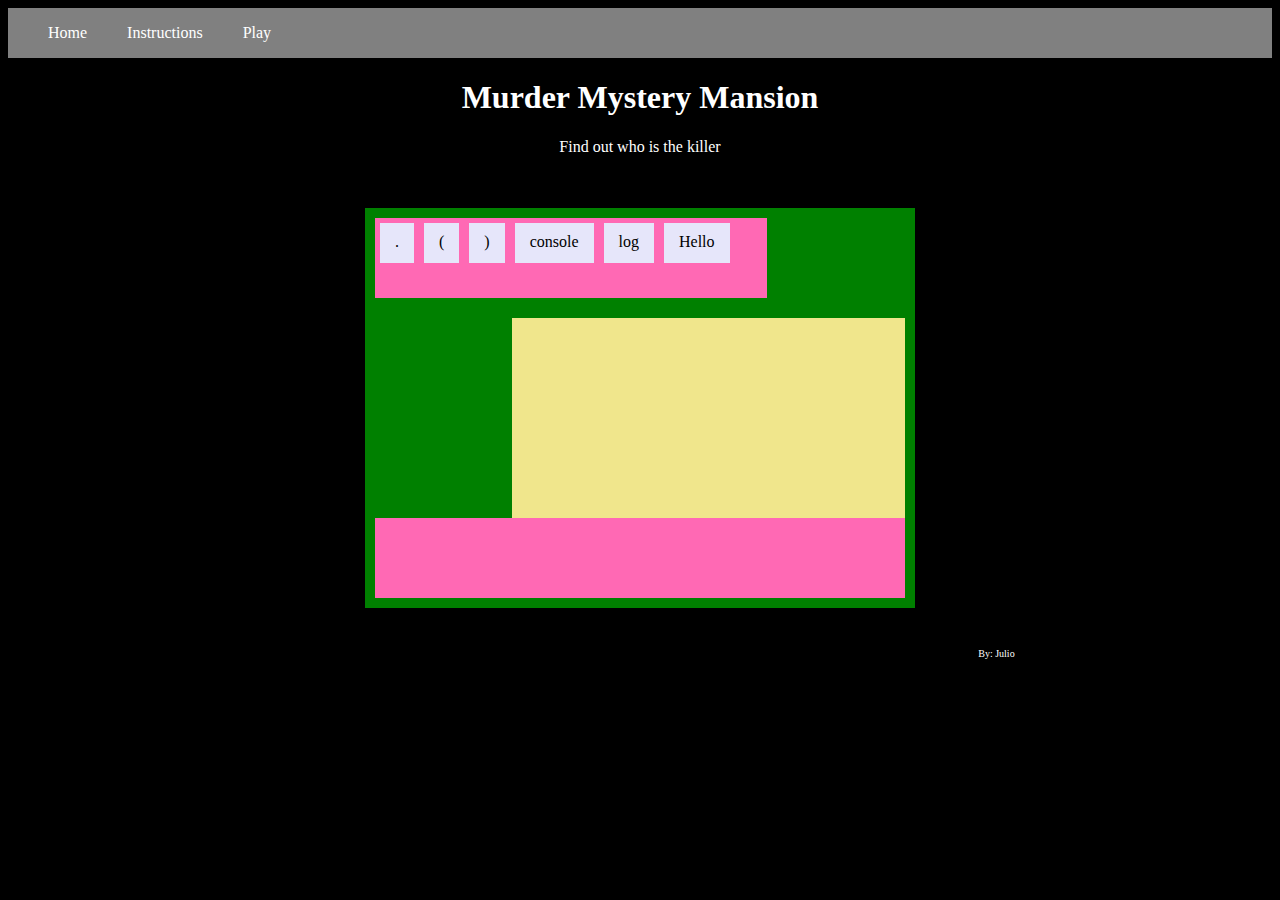
==== index.html @ 3042a174 "sceneStar() added random order for question options, and asnwer checks automatically + clearing if w" ====
<!DOCTYPE html>
<html lang="en">
<head>
  <meta charset="UTF-8">
  <meta http-equiv="X-UA-Compatible" content="IE=edge">
  <meta name="viewport" content="width=device-width, initial-scale=1.0">
  <link rel='stylesheet' href='style.css'>
  <title>Document</title>
</head>
<body>
  <nav>
    <div class="navButton">Home</div>
    <div class="navButton">Instructions</div>
    <div class="navButton">Play</div>
  </nav>
  <header>
    <h1>Murder Mystery Mansion</h1>
    <p>Find out who is the killer</p>
  </header>

  <div class="gameScreen">
    <div class="scene"></div>
    <div class="character"></div>
    <div class="backpack"></div>
    <div class="textBoxTop"></div>
    <div class="textBoxBottom"></div>
  </div>
  <div class="solutionPad"></div>

  <div class="credits">By: Julio</div>  
  
    <div class="footer">
      <div class="navButton foot"></div>
      <div class="navButton foot"></div>
      <div class="navButton foot"></div>
    </div> 

    <script src='script.js'></script> 
</body>
</html>
---- style.css ----
body {
  background-color: black;
  display: grid;
  grid-template-columns: 10px 1fr 4fr 1fr 10px;
  grid-template-rows: 50px 150px 2fr 1fr 40px;
  
}

nav {
  grid-column: 1 / span 5;
  color:white;
  background-color: gray;
  display: flex;
  align-items: center;
}
.navButton {
  margin: 0px;
  padding: 0px 0px 0px 40px;  
}

header {
  grid-row: 2;
  grid-column: 3 ;
  color: white;
  text-align: center;

}

.gameScreen{
  grid-column: 3;
  grid-row: 3;
  width: 550px;;
  height: 400px;
  background-color: rgb(102, 94, 94);
  justify-self: center;
  display: grid;
  grid-template-columns: 1fr 1fr 1fr 1fr;
  grid-template-rows: 1fr 1fr 1fr 1fr;
}

.scene {
  background-color: green;
  grid-column: 1 / span 4;
  grid-row: 1 / span 4;
}


.textBoxTop{
  background-color: hotpink;
  grid-column: 1 /span 3;
  grid-row:  1;
  margin: 10px;
  display: flex;
  flex-wrap: wrap;
}

.optionBox{
  background-color: lavender;
  height: 30px;
  margin: 5px;
  padding: 10px 15px 0px 15px;

}

.optionBox:hover {
  background-color: yellow;
}

.textBoxBottom{
  background-color: hotpink;
  grid-column: 1 /span 4;
  grid-row:  4;
  margin: 10px;
  display: flex;
  flex-wrap: wrap;
}

.character {
  background-color:khaki;
  grid-column: 2/span 4;
  grid-row: 2 / span 4;
  margin: 10px;

}

button {
  grid-column: 1;
  grid-row:  4;
  height: 20px;
  margin: 10px;

}

.credits {
  color: white;
  grid-row:4 ;
  grid-column: 3 ;
  font-size: 10px;
  text-align: right;
  padding: 40px;
}
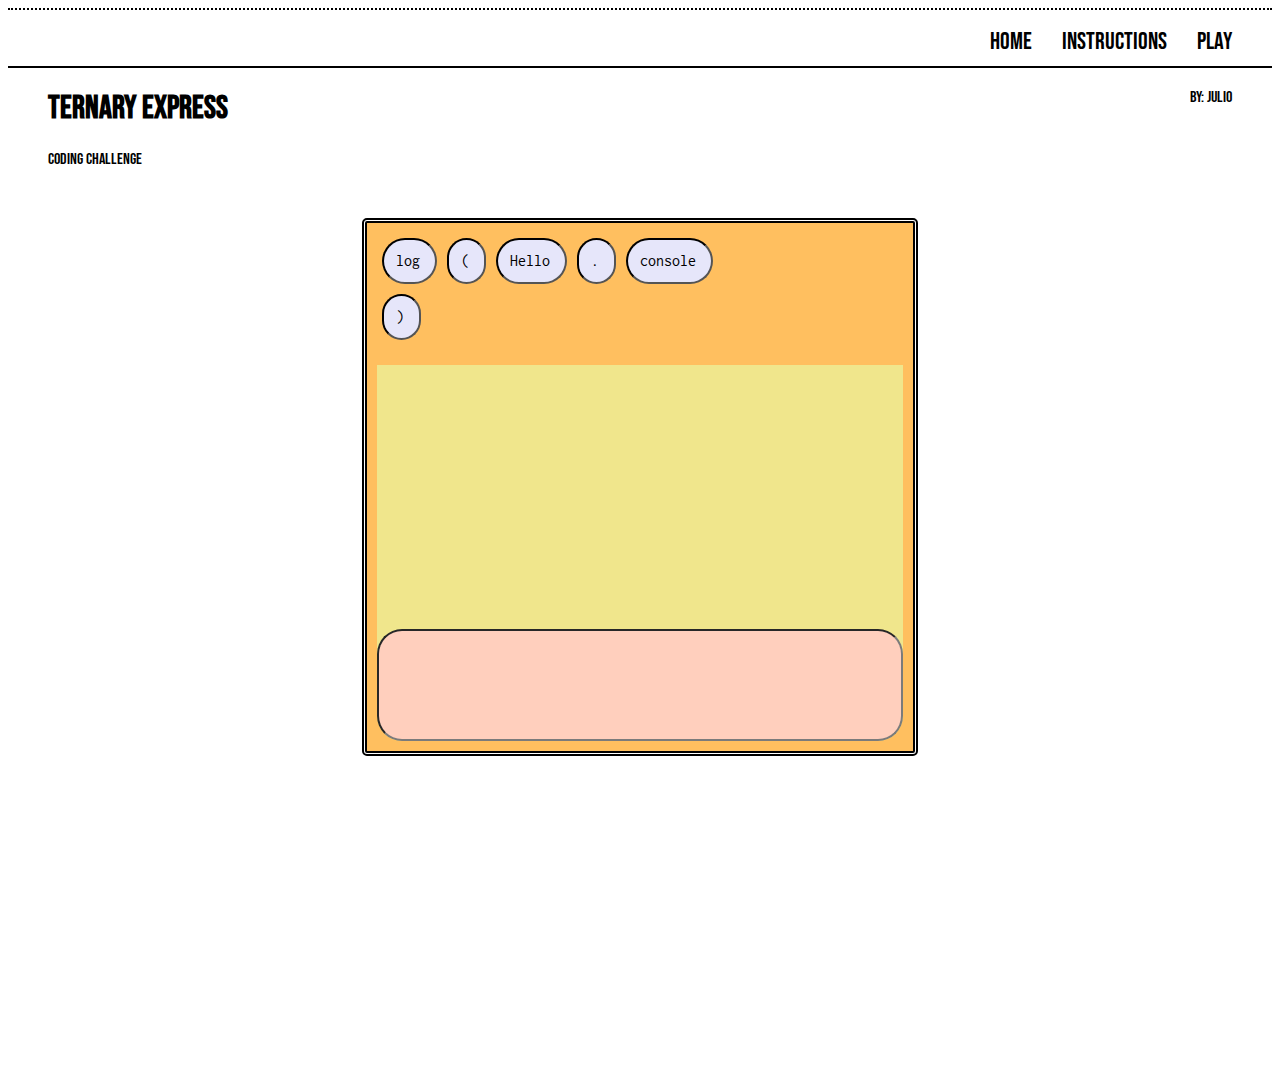
==== commit 3ce7830f: "edited css of MVP" ====
--- a/index.html
+++ b/index.html
@@ -14,8 +14,8 @@
     <div class="navButton">Play</div>
   </nav>
   <header>
-    <h1>Murder Mystery Mansion</h1>
-    <p>Find out who is the killer</p>
+    <h1>Ternary Express</h1>
+    <p>coding challenge</p>
   </header>
 
   <div class="gameScreen">
--- a/style.css
+++ b/style.css
@@ -1,54 +1,63 @@
+
+@import url('https://fonts.googleapis.com/css2?family=Bebas+Neue&display=swap');
+@import url('https://fonts.googleapis.com/css2?family=Inconsolata&display=swap');
 body {
-  background-color: black;
+  background-color: rgb(255, 255, 255);
   display: grid;
-  grid-template-columns: 10px 1fr 4fr 1fr 10px;
-  grid-template-rows: 50px 150px 2fr 1fr 40px;
-  
+  grid-template-columns: 40px 1fr 4fr 1fr 40px;
+  grid-template-rows: 60px 150px 2fr 1fr 40px;
+  font-family: 'Bebas Neue', cursive;
 }
 
 nav {
   grid-column: 1 / span 5;
-  color:white;
-  background-color: gray;
+  color:rgb(0, 0, 0);
+  background-color: rgb(255, 255, 255);
   display: flex;
-  align-items: center;
+  flex-wrap: wrap;
+  justify-content: flex-end;
+  align-items: flex-end;
+  padding: 10px 40px;
+  font-size: 24px;
+  border: black 2px;
+  border-style: dotted none solid none;
 }
+
+
 .navButton {
-  margin: 0px;
-  padding: 0px 0px 0px 40px;  
+  padding: 0px 0px 0px 30px;  
 }
+
 
 header {
   grid-row: 2;
-  grid-column: 3 ;
-  color: white;
-  text-align: center;
-
+  grid-column: 2;
+  color: rgb(0, 0, 0);
+  text-align: left
 }
 
 .gameScreen{
   grid-column: 3;
   grid-row: 3;
-  width: 550px;;
-  height: 400px;
-  background-color: rgb(102, 94, 94);
   justify-self: center;
   display: grid;
   grid-template-columns: 1fr 1fr 1fr 1fr;
   grid-template-rows: 1fr 1fr 1fr 1fr;
+  font-family: 'Inconsolata', monosp;
+  border: black double 5px;
+  border-radius: 5px;
 }
 
 .scene {
-  background-color: green;
+  background-color: rgb(255, 191, 95);
   grid-column: 1 / span 4;
   grid-row: 1 / span 4;
 }
 
 
 .textBoxTop{
-  background-color: hotpink;
   grid-column: 1 /span 3;
-  grid-row:  1;
+  grid-row:  1 ;
   margin: 10px;
   display: flex;
   flex-wrap: wrap;
@@ -58,28 +67,34 @@
   background-color: lavender;
   height: 30px;
   margin: 5px;
-  padding: 10px 15px 0px 15px;
+  padding: 12px 15px 0px 12px;
+  border: black inset 2px;
+  border-radius: 25px
 
 }
 
 .optionBox:hover {
-  background-color: yellow;
+  background-color: rgb(206, 183, 248);
 }
 
 .textBoxBottom{
-  background-color: hotpink;
+  background-color: rgb(255, 207, 189);
   grid-column: 1 /span 4;
   grid-row:  4;
   margin: 10px;
   display: flex;
   flex-wrap: wrap;
+  border: rgb(123, 123, 123) inset 2px;
+  border-radius: 25px;
+  align-items: center;
 }
 
 .character {
   background-color:khaki;
-  grid-column: 2/span 4;
-  grid-row: 2 / span 4;
+  grid-column: 1/span 4;
+  grid-row: 2/ span 4;
   margin: 10px;
+  border-radius: 0 0 25px 25px
 
 }
 
@@ -92,10 +107,10 @@
 }
 
 .credits {
-  color: white;
-  grid-row:4 ;
-  grid-column: 3 ;
-  font-size: 10px;
-  text-align: right;
-  padding: 40px;
-}+  grid-row: 2;
+  grid-column: 4;
+  color: rgb(0, 0, 0);
+  text-align: Right;
+  padding-top: 20px;
+}
+  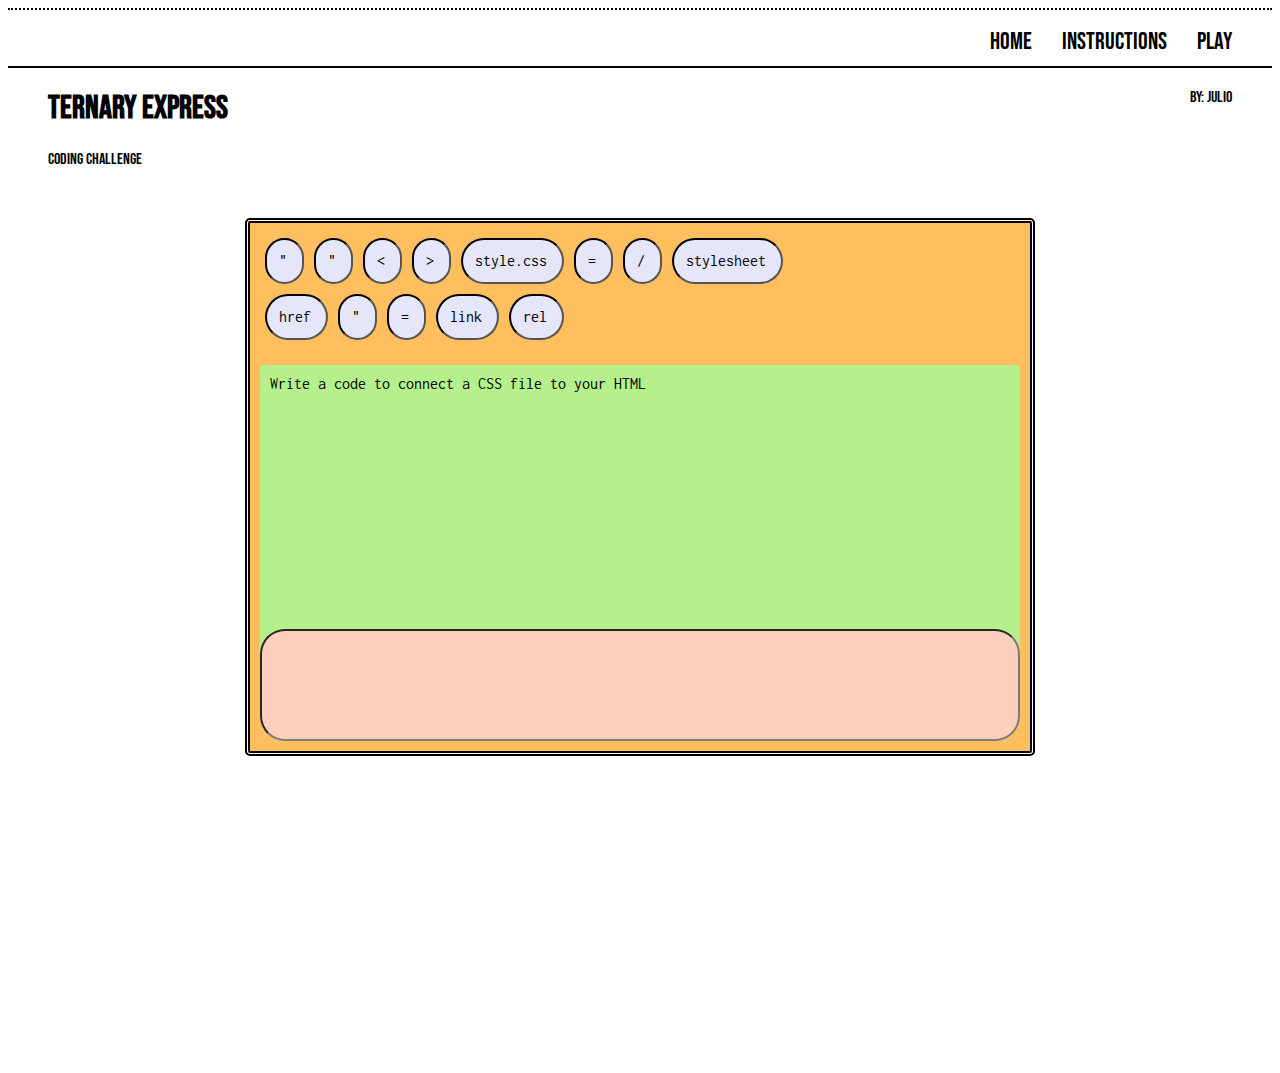
==== commit 131f781c: "dynamically change array question inputs and randomize them" ====
--- a/index.html
+++ b/index.html
@@ -20,8 +20,7 @@
 
   <div class="gameScreen">
     <div class="scene"></div>
-    <div class="character"></div>
-    <div class="backpack"></div>
+    <div class="screen"></div>
     <div class="textBoxTop"></div>
     <div class="textBoxBottom"></div>
   </div>
--- a/style.css
+++ b/style.css
@@ -37,6 +37,7 @@
 }
 
 .gameScreen{
+  min-width: 400px;
   grid-column: 3;
   grid-row: 3;
   justify-self: center;
@@ -89,8 +90,8 @@
   align-items: center;
 }
 
-.character {
-  background-color:khaki;
+.screen{
+  background-color:rgb(182, 240, 140);
   grid-column: 1/span 4;
   grid-row: 2/ span 4;
   margin: 10px;
@@ -98,13 +99,11 @@
 
 }
 
-button {
-  grid-column: 1;
-  grid-row:  4;
-  height: 20px;
+.instructions{
   margin: 10px;
+}
 
-}
+
 
 .credits {
   grid-row: 2;
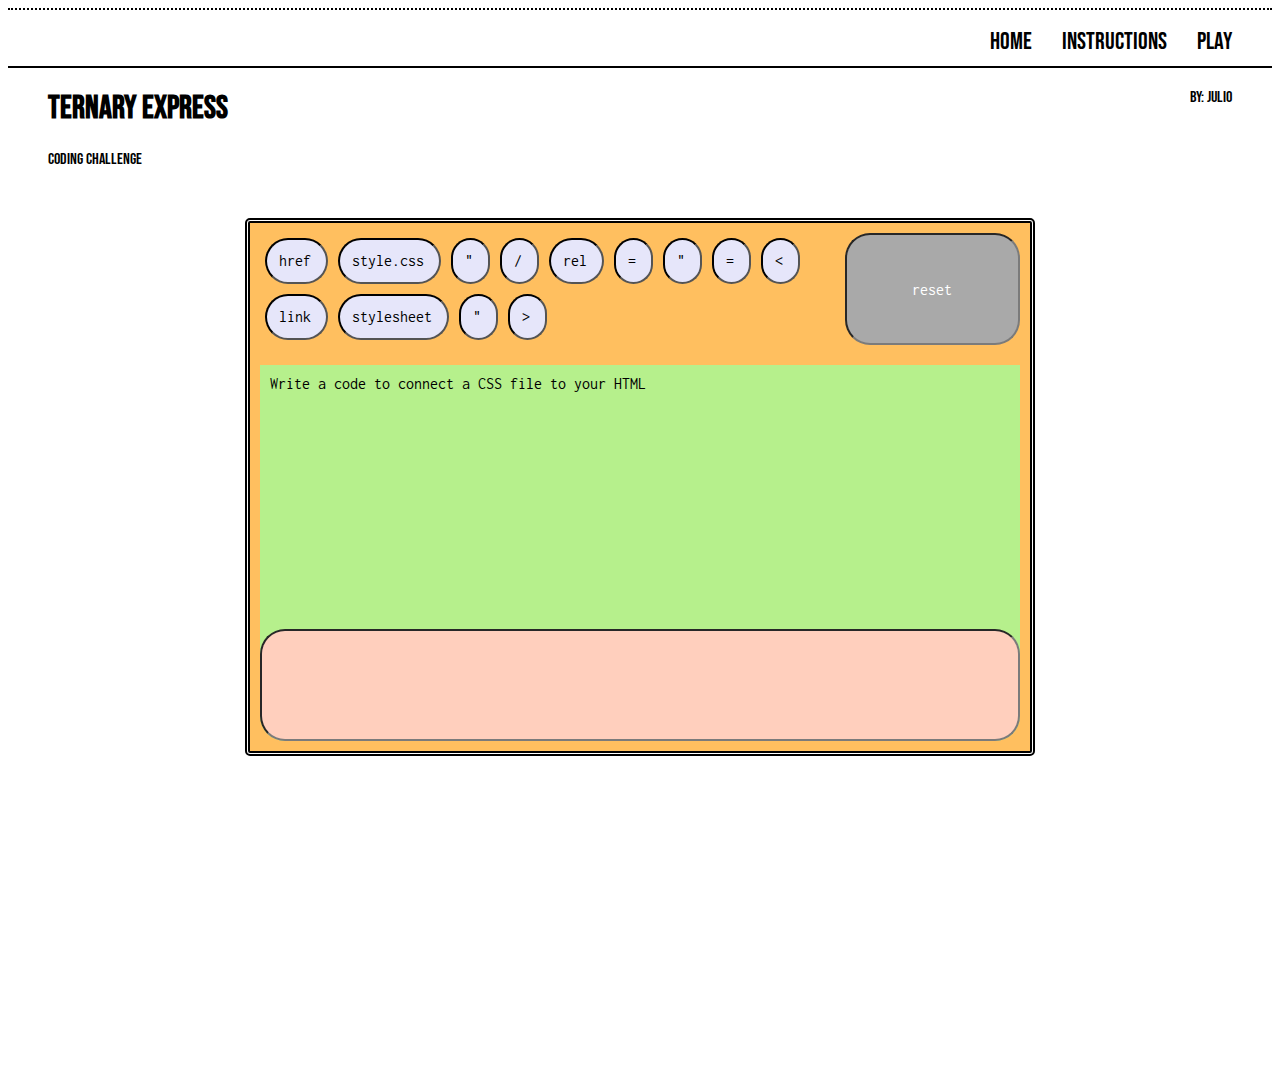
==== commit 884d9984: "created a reset function" ====
--- a/index.html
+++ b/index.html
@@ -23,6 +23,8 @@
     <div class="screen"></div>
     <div class="textBoxTop"></div>
     <div class="textBoxBottom"></div>
+    <div class="backspace"> reset</div>
+
   </div>
   <div class="solutionPad"></div>
 
--- a/style.css
+++ b/style.css
@@ -96,7 +96,20 @@
   grid-row: 2/ span 4;
   margin: 10px;
   border-radius: 0 0 25px 25px
+}
 
+.backspace {
+  background-color: rgb(169, 169, 169);
+  color: white;
+  grid-column: 4;
+  grid-row:  1;
+  margin: 10px;
+  display: flex;
+  flex-wrap: wrap;
+  border: rgb(123, 123, 123) inset 2px;
+  border-radius: 25px;
+  align-items: center;
+  justify-content: center;
 }
 
 .instructions{
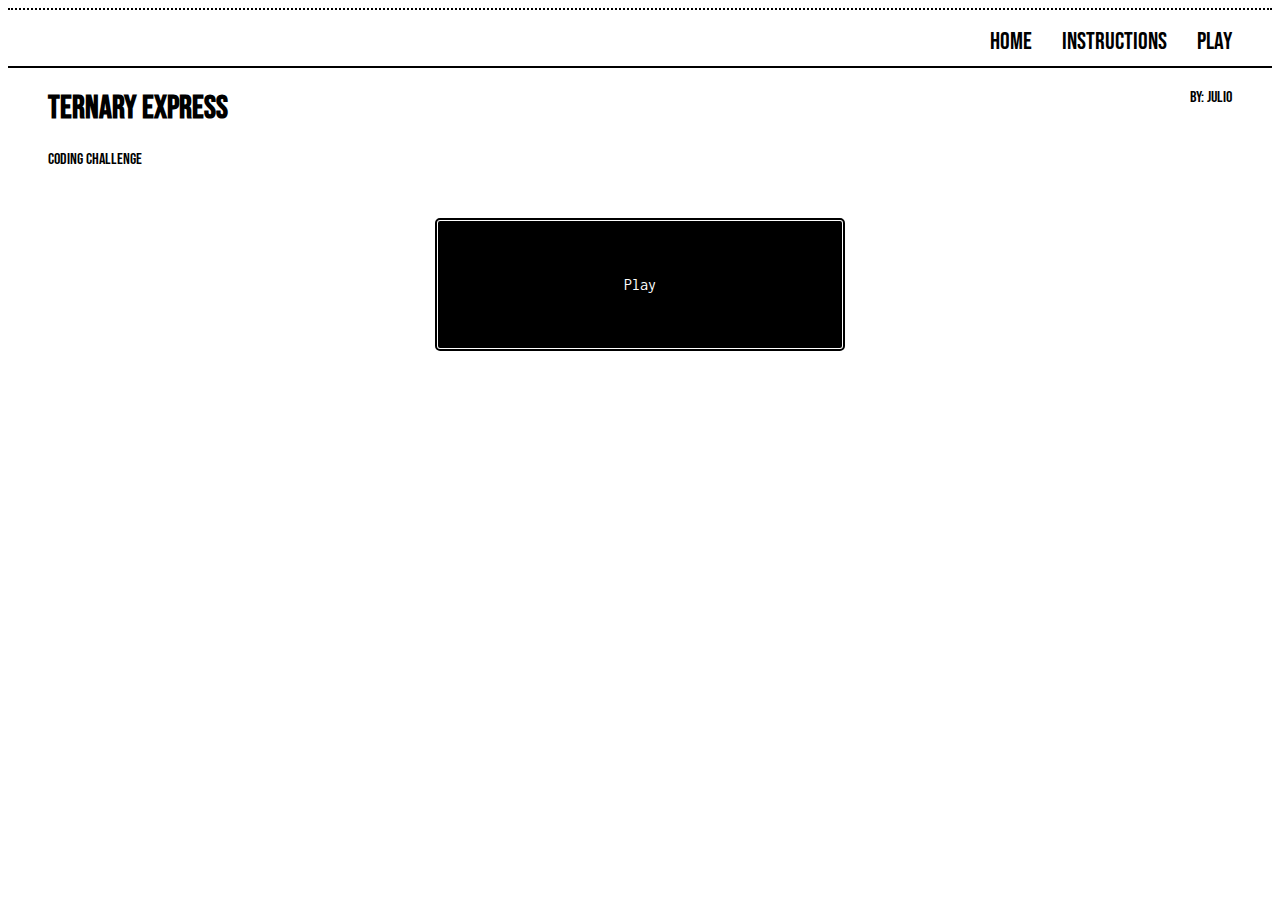
==== commit 82b6ce4e: "added automatic level passthough on win" ====
--- a/index.html
+++ b/index.html
@@ -24,7 +24,11 @@
     <div class="textBoxTop"></div>
     <div class="textBoxBottom"></div>
     <div class="backspace"> reset</div>
-
+    <div class="loadScene">
+      <div class="pressPlay">
+      Play
+      </div>  
+    </div>
   </div>
   <div class="solutionPad"></div>
 
--- a/style.css
+++ b/style.css
@@ -42,8 +42,8 @@
   grid-row: 3;
   justify-self: center;
   display: grid;
-  grid-template-columns: 1fr 1fr 1fr 1fr;
-  grid-template-rows: 1fr 1fr 1fr 1fr;
+  grid-template-columns: 1fr 1fr 1fr 1fr 1fr;
+  grid-template-rows: 2fr 1fr 1fr 2fr;
   font-family: 'Inconsolata', monosp;
   border: black double 5px;
   border-radius: 5px;
@@ -51,13 +51,13 @@
 
 .scene {
   background-color: rgb(255, 191, 95);
-  grid-column: 1 / span 4;
-  grid-row: 1 / span 4;
+  grid-column: 1 / span 5;
+  grid-row: 1 / span 5;
 }
 
 
 .textBoxTop{
-  grid-column: 1 /span 3;
+  grid-column: 1 /span 4;
   grid-row:  1 ;
   margin: 10px;
   display: flex;
@@ -80,7 +80,7 @@
 
 .textBoxBottom{
   background-color: rgb(255, 207, 189);
-  grid-column: 1 /span 4;
+  grid-column: 1 /span 5;
   grid-row:  4;
   margin: 10px;
   display: flex;
@@ -92,7 +92,7 @@
 
 .screen{
   background-color:rgb(182, 240, 140);
-  grid-column: 1/span 4;
+  grid-column: 1/span 5;
   grid-row: 2/ span 4;
   margin: 10px;
   border-radius: 0 0 25px 25px
@@ -101,7 +101,7 @@
 .backspace {
   background-color: rgb(169, 169, 169);
   color: white;
-  grid-column: 4;
+  grid-column: 5;
   grid-row:  1;
   margin: 10px;
   display: flex;
@@ -111,12 +111,13 @@
   align-items: center;
   justify-content: center;
 }
+.backspace:hover{
+  background-color: tomato;
+}
 
 .instructions{
   margin: 10px;
 }
-
-
 
 .credits {
   grid-row: 2;
@@ -125,4 +126,23 @@
   text-align: Right;
   padding-top: 20px;
 }
-  +  
+.loadScene{
+  grid-row: 1 / span 4;
+  grid-column: 1 / span 5;
+  background-color: black;
+  animation: blinker 1s linear infinite;
+  color: white;
+  display: flex;
+  flex-wrap: wrap;
+  justify-content: center;
+  align-items:  center;
+}
+
+.loadScene:hover{
+  font-size: x-large;
+}
+
+.pressPlay:hover{
+  text-decoration: underline;
+}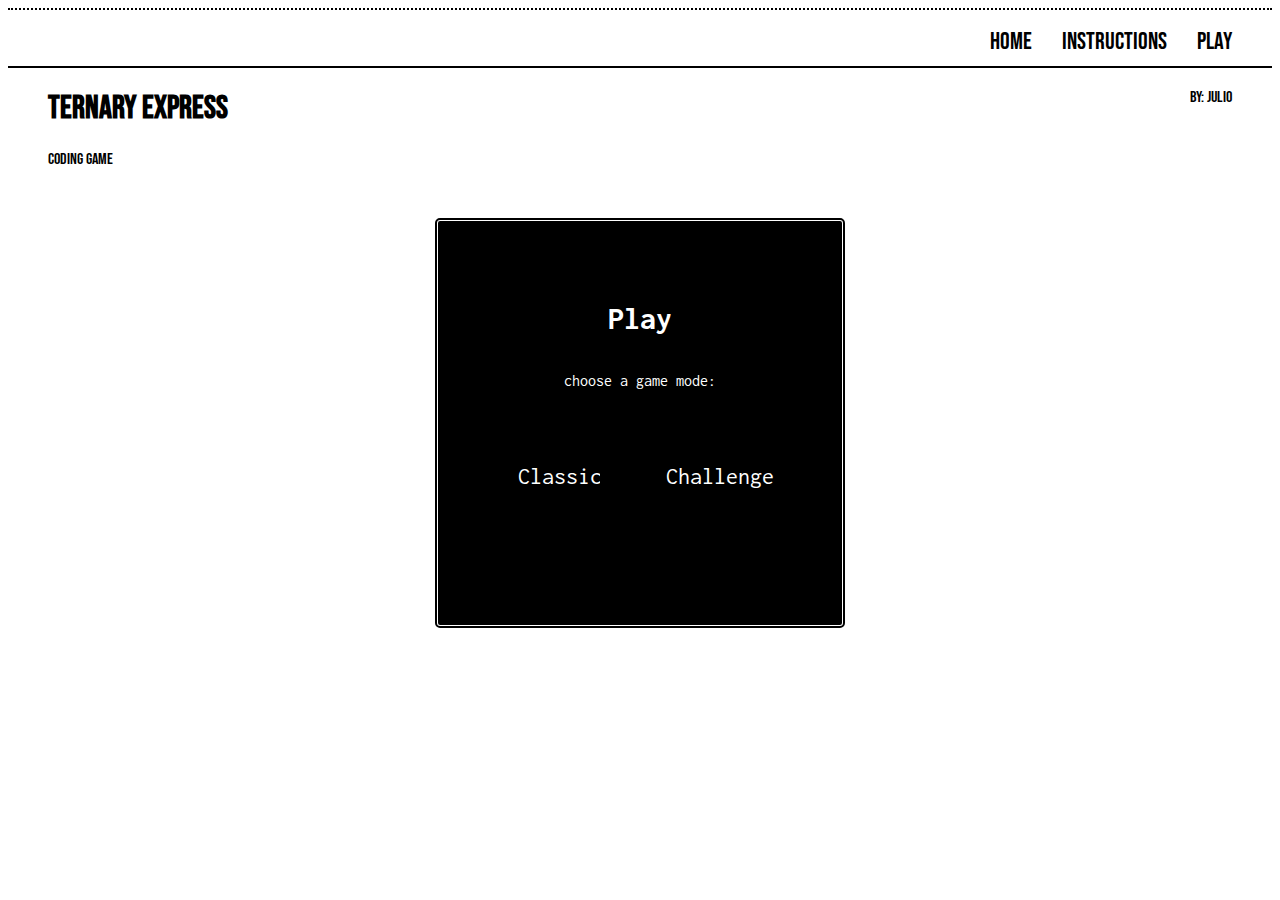
==== commit d02243de: "created classic and challenge game modes" ====
--- a/index.html
+++ b/index.html
@@ -15,20 +15,23 @@
   </nav>
   <header>
     <h1>Ternary Express</h1>
-    <p>coding challenge</p>
+    <p class="type">coding game</p>
   </header>
-
+  <div class="questionNumber"></div>
   <div class="gameScreen">
     <div class="scene"></div>
     <div class="screen"></div>
     <div class="textBoxTop"></div>
     <div class="textBoxBottom"></div>
     <div class="backspace"> reset</div>
-    <div class="loadScene">
-      <div class="pressPlay">
-      Play
-      </div>  
-    </div>
+    
+    <div class="pressPlay">
+      <h1>Play</h1>
+      <p>choose a game mode:</p>
+    </div>  
+    <div class="classic">Classic</div>
+    <div class="challenge">Challenge</div>
+    
   </div>
   <div class="solutionPad"></div>
 
--- a/style.css
+++ b/style.css
@@ -36,14 +36,23 @@
   text-align: left
 }
 
+.questionNumber{
+  grid-column: 2;
+  grid-row: 3;
+  justify-self: left;
+  color: black;
+  font-size: smaller;
+
+}
 .gameScreen{
   min-width: 400px;
+  min-height: 400px;
   grid-column: 3;
   grid-row: 3;
   justify-self: center;
   display: grid;
   grid-template-columns: 1fr 1fr 1fr 1fr 1fr;
-  grid-template-rows: 2fr 1fr 1fr 2fr;
+  grid-template-rows: 2fr 1fr 2fr;
   font-family: 'Inconsolata', monosp;
   border: black double 5px;
   border-radius: 5px;
@@ -81,7 +90,7 @@
 .textBoxBottom{
   background-color: rgb(255, 207, 189);
   grid-column: 1 /span 5;
-  grid-row:  4;
+  grid-row:  3;
   margin: 10px;
   display: flex;
   flex-wrap: wrap;
@@ -93,7 +102,7 @@
 .screen{
   background-color:rgb(182, 240, 140);
   grid-column: 1/span 5;
-  grid-row: 2/ span 4;
+  grid-row: 2/ span 3;
   margin: 10px;
   border-radius: 0 0 25px 25px
 }
@@ -127,22 +136,60 @@
   padding-top: 20px;
 }
   
-.loadScene{
-  grid-row: 1 / span 4;
+
+
+.pressPlay{
+  grid-row: 1 / span 2;
   grid-column: 1 / span 5;
   background-color: black;
-  animation: blinker 1s linear infinite;
+  color: white;
+  display: flex;
+  flex-direction: column;
+  
+  justify-content: center;
+  align-items:  center;
+}
+
+.classic{
+  grid-row: 3;
+  grid-column: 1 / span 3;
+  background-color: black;
+  color: white;
+  display: flex;
+  flex-wrap: wrap;
+  justify-content: center;
+  align-items: flex-start;
+  font-size: x-large;
+}
+
+.challenge{
+  grid-row: 3;
+  grid-column: 3 / span 5;
+  background-color: black;
+  color: white;
+  display: flex;
+  flex-wrap: wrap;
+  justify-content: center;
+  align-items:  flex-start;
+  font-size: x-large;
+}
+
+.challenge:hover{
+  text-decoration: underline;
+}
+
+.classic:hover{
+  text-decoration: underline;
+  
+}
+
+.end{
+  grid-row: 1 / span 3;
+  grid-column: 1 / span 5;
+  background-color: black;
   color: white;
   display: flex;
   flex-wrap: wrap;
   justify-content: center;
   align-items:  center;
-}
-
-.loadScene:hover{
-  font-size: x-large;
-}
-
-.pressPlay:hover{
-  text-decoration: underline;
 }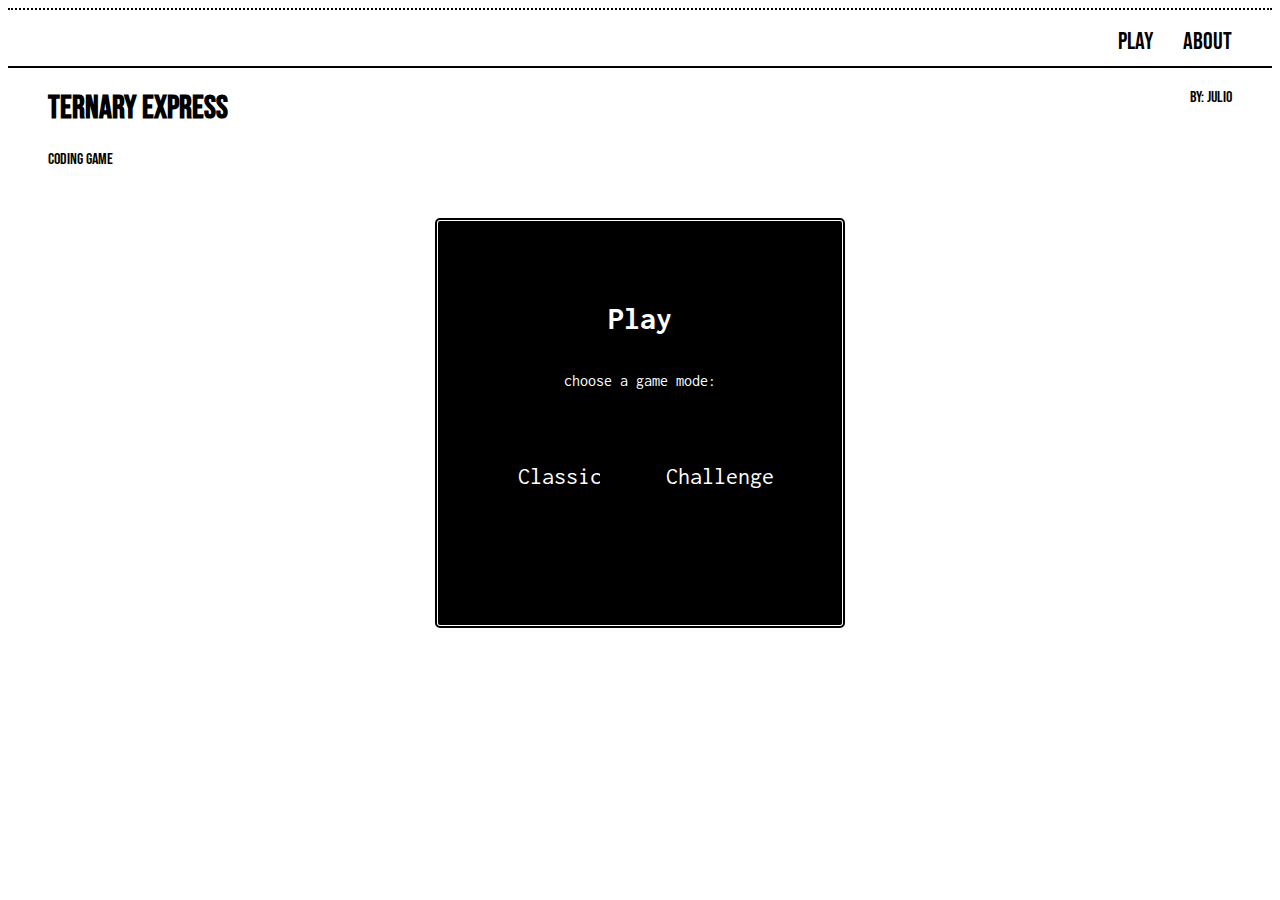
==== commit f903da6b: "created an instructions page" ====
--- a/index.html
+++ b/index.html
@@ -9,9 +9,8 @@
 </head>
 <body>
   <nav>
-    <div class="navButton">Home</div>
-    <div class="navButton">Instructions</div>
-    <div class="navButton">Play</div>
+    <a class="navButton" href="index.html">Play</a> 
+    <a class="navButton" href="instructions.html">About</a> 
   </nav>
   <header>
     <h1>Ternary Express</h1>
@@ -33,7 +32,6 @@
     <div class="challenge">Challenge</div>
     
   </div>
-  <div class="solutionPad"></div>
 
   <div class="credits">By: Julio</div>  
   
--- a/style.css
+++ b/style.css
@@ -25,7 +25,12 @@
 
 
 .navButton {
-  padding: 0px 0px 0px 30px;  
+  padding: 0px 0px 0px 30px; 
+  color: black; 
+  text-decoration: unset;
+}
+.navButton:hover{
+  font-size: larger;
 }
 
 
